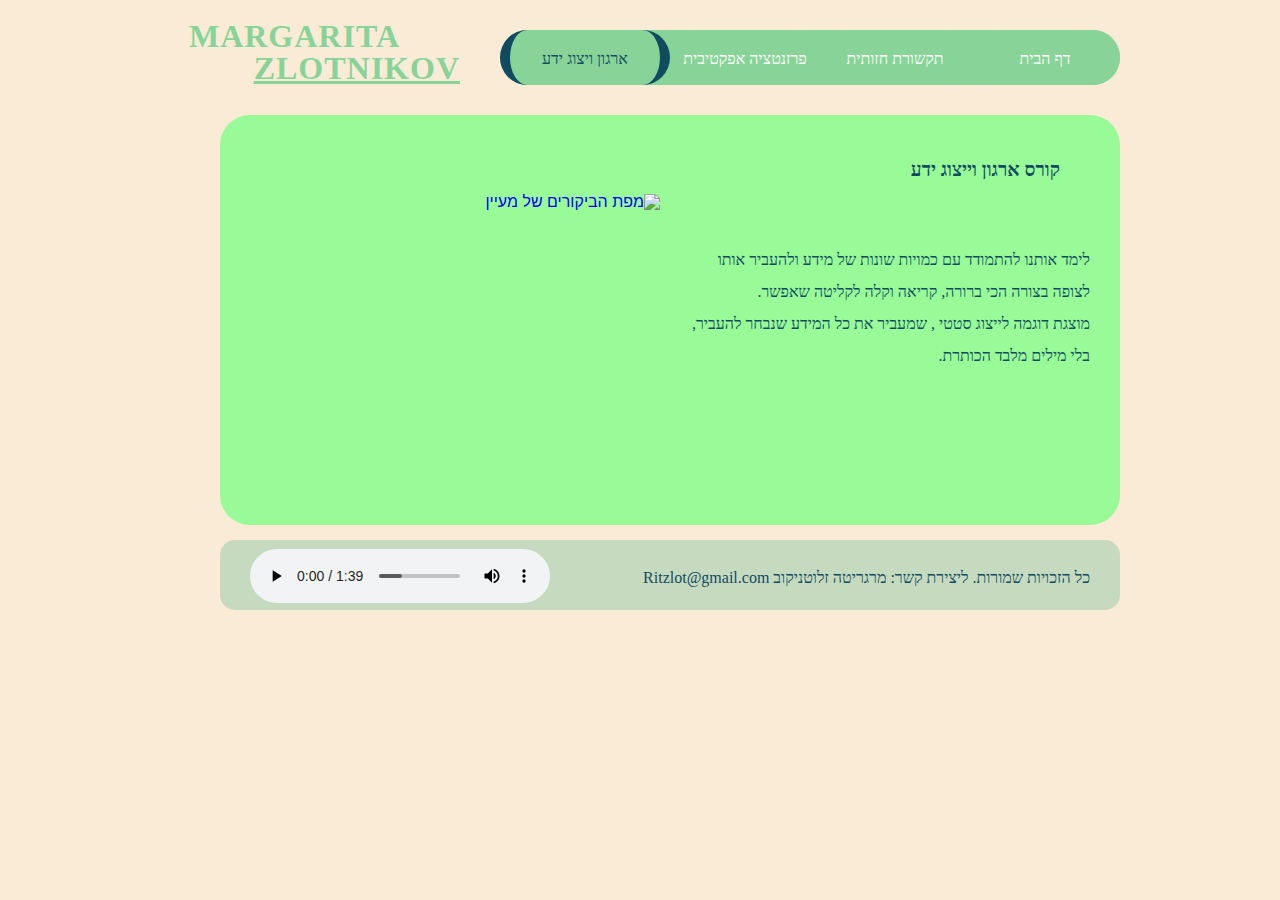
==== Portfolio_MargaritaZlotnikov/Page4.html @ 9339621f "Add files via upload" ====
﻿<!DOCTYPE html>
<html lang="he">
<head>
    <meta charset="utf-8" />
    <title>מרגריטה זלוטניקוב - ארגון ויצוג ידע</title>
    <meta name="description" content="תיק העבודות של מרגריטה זלוטניקוב, סטודנטית שנה א לטכנולוגיות למידה במכון הטכנולוגי חולון" />
    <meta name="keywords" content="תיק עבודות, ארגון וייצוג ידע, ייצוג סטטי, פורטפוליו, Portfolio" />
    <meta name="author" content="מרגריטה זלוטניקוב" />
    <meta name="viewport" content="width=device-width, initial-scale=1.0, user-scalable=yes">

    <!-- CSS -->
    <link href="styles/reset.css" rel="stylesheet" />
    <link href="styles/myStyle.css" rel="stylesheet" />


    <!-- Scripts -->
    <script src="jScripts/jquery-1.12.0.min.js"></script>

</head>
<body>
    <div class="container">
        <article>

            <header>


                <div class="navBG">
                    <nav>
                        <ul>
                            <li><a href="index.html">דף הבית</a></li>
                            <li><a href="Page2.html">תקשורת חזותית</a></li>
                            <li><a href="Page3.html">פרזנטציה אפקטיבית</a></li>
                            <li><a class="here" href="Page4.html">ארגון ויצוג ידע </a></li>
                        </ul>
                    </nav>
                </div>
                <div class="logoTXT">
                    <H1>
                        <span> MARGARITA </span> <br /> <span>  ZLOTNIKOV</span>
                    </H1>
                </div>
            </header>

            <section class="intro">
                <h2>    קורס ארגון וייצוג ידע </h2>

                <p>


                    לימד אותנו להתמודד עם כמויות שונות של מידע ולהעביר אותו לצופה בצורה הכי ברורה, קריאה וקלה לקליטה שאפשר.
                    <br />
                    מוצגת דוגמה לייצוג סטטי , שמעביר את כל המידע שנבחר להעביר, בלי מילים מלבד הכותרת.

                </p>
               
                
                <a href="../IMG_portf/WHO-01.png" target="_blank">
                    <img id="creatIMG" src="../IMG_portf/WHO-01.png"
                         alt="מפת הביקורים של מעיין" />
                </a>
            </section>
            
          

                <Footer>
                    <p>   כל הזכויות שמורות.   ליצירת קשר: מרגריטה זלוטניקוב Ritzlot@gmail.com</p>
                    
                    
                        <audio controls="controls">
                            <source src="Audio/Wishful_Thinking.mp3" type="audio/mpeg" />
                        </audio>
                    
                </Footer>
</article>

    </div>
</body>
</html>
---- Portfolio_MargaritaZlotnikov/styles/myStyle.css ----
body {
    direction: rtl;
    background-color: antiquewhite;
}

.container {
    margin: 0px auto;
    width: 960px;
    height: 590px;
}

/*h2, p:first-child, a, li {
    font-family: Tahoma;
    line-height: 3;
    color: #114b5f;
}*/

/*footer*/

footer {
    clear: both;
    width: 870px;
    height: 40px;
    background-color: #c6dabf;
    padding: 15px;
    position: absolute;
    top: 540px;
    -webkit-border-radius: 15px;
    border-radius: 15px;
}
    footer p {
        margin: 15px;
        font-family: Tahoma;
        color: #114b5f;
        float: right;
    }

audio {
    POSITION: absolute;
    BOTTOM: 7PX;
    LEFT: 30PX;
}


/*end of footer*/


header {
    margin-top: 30px;
}

h1 {
    width: 170px;
    float: right;
    color: #88d498;
    font-size: xx-large;
    margin: -10px 40px;
    LETTER-SPACING: 1PX;
}

    h1 span:first-child {
        padding-right: 60px;
        font-family: Agency FB;
    }

    h1 span:last-child {
        text-decoration: underline;
        font-family: Agency FB;
    }


nav ul li {
    display: inline-block;
    float: right;
}


.navBG {
    width: 620px;
    float: right;
    background-color: #88d498;
    -webkit-border-radius: 50px;
    border-radius: 50px;
}

nav, ul, li, li a {
    -webkit-border-radius: 50px;
    border-radius: 50px;
    font-family: Tahoma;
    line-height: 3;
    color: #114b5f;
}


    nav ul li a {
        display: block;
        background-color: #88d498;
        color: white;
        width: 150px;
        height: 50px;
        padding-top: 5px;
        text-decoration: none;
        text-align: center;
        
         }

        nav ul li a:hover {
            background-color: palegreen;
        }

        nav ul li a:active {
            background-color: lightseagreen;
        }

.here {
    -webkit-box-sizing: content-box;
    -moz-box-sizing: content-box;
    box-sizing: content-box;
    width: 150px;
    border-right: 10px solid #114b5f;
    border-left: 10px solid #114b5f;
    -webkit-border-radius: 30px;
    border-radius: 30px;
    -o-text-overflow: ellipsis;
    text-overflow: ellipsis;
    color: #114b5f;
}



/*end of the header*/

/*body - of the home, third and fourth pages.*/
h2 {
    clear: both;
    margin: 15px 30px;
    font-family: tahoma;
    color: #114b5f;
    font-size: larger;
}

.intro, .third {
    background-color: palegreen;
    width: 840px;
    height: 350px;
    -webkit-border-radius: 30px;
    border-radius: 30px;
    margin: 30px auto;
    padding: 30PX;
    float: right;

}

    .intro img, .intro p {
        width: 400px;
        height: 300px;
        float: right;
    }


    .intro p {
        width: 400px;
        height: 300px;
        float: right;
        padding: 50px 0px 50px 30px;
        font-family: Tahoma;
        line-height: 2;
        
        color: #114b5f;
    }

 

/*end of home page body*/



/*second page*/

.visualComm .pic {
    width: 250px;
    height: 280px;
    background-color: white;
    float: right;
    padding: 10px;
    margin: 0px 15px;
}

.visualComm img {
    width: 215px;
    height: 210px;
    margin: 15px 15px 0px 15px;
}


.visualComm .pic p {
    font-family: tahoma;
    text-align: center;
    margin-top: 5px;
    color: #114b5f;
}


.visualComm div:first-child {
    float: right;
    background-color: palegreen;
    width: 870px;
    margin: 20px 0px;
    padding-right: 30px;
    padding-bottom: 15px;
    -webkit-border-radius: 30px;
    border-radius: 30px;
    
}

    .visualComm div:first-child p {
color: #114b5f;
    font-family: tahoma;
    }
    /*end of second page*/
    .third p {
        width: 300px;
        height: 300px;
        float: right;
        padding: 50px 0px 50px 30px;
        font-family: Tahoma;
        line-height: 2;
        color: #114b5f;
    }

    .audio {
        /*clear:both;
        float:right;*/
    }
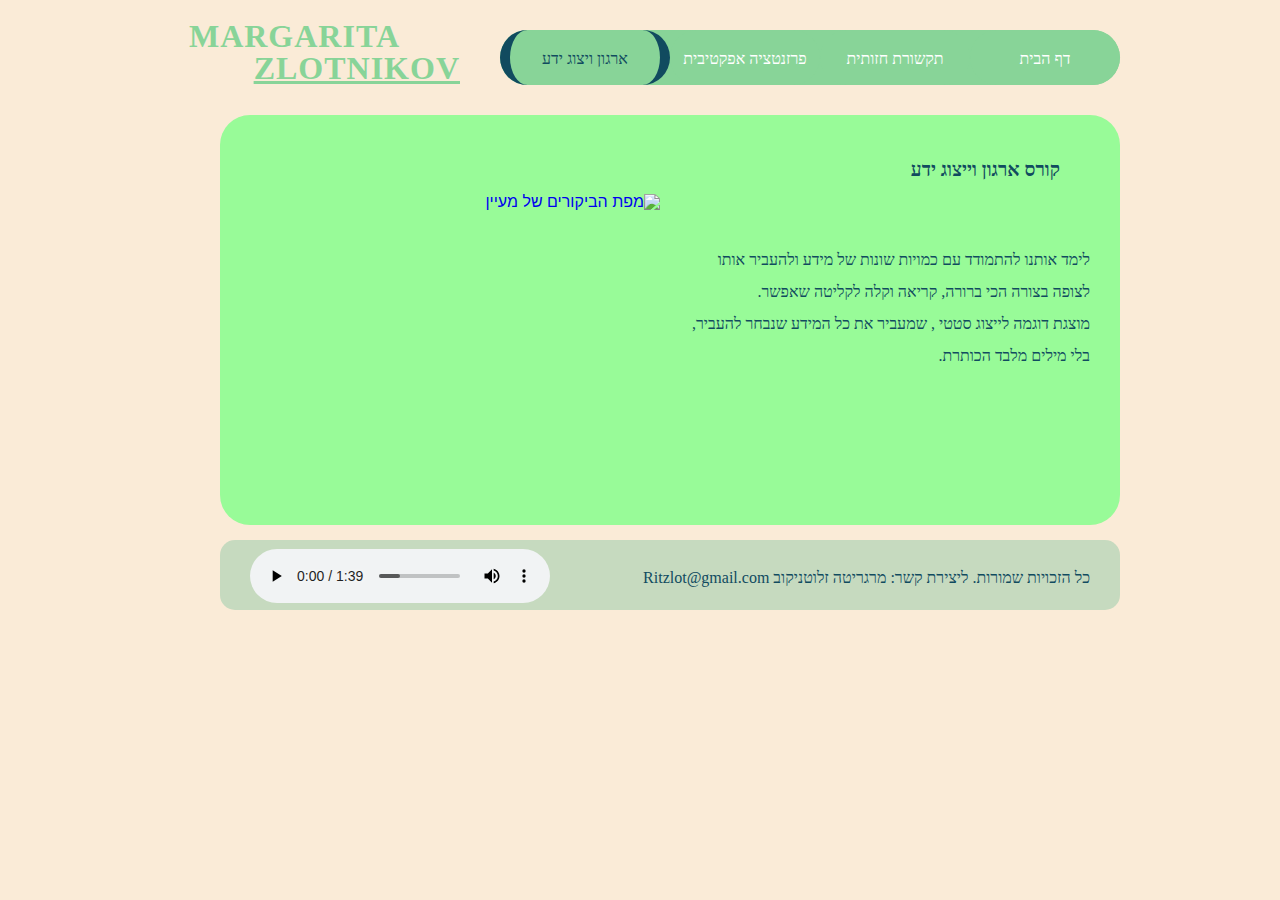
==== commit 0f1b968b: "Update Page4.html" ====
--- a/Portfolio_MargaritaZlotnikov/Page4.html
+++ b/Portfolio_MargaritaZlotnikov/Page4.html
@@ -54,7 +54,7 @@
                 </p>
                
                 
-                <a href="../IMG_portf/WHO-01.png" target="_blank">
+                <a href="../../Portfolio_MargaritaZlotnikov/IMG_portf/WHO-01.png" target="_blank">
                     <img id="creatIMG" src="../IMG_portf/WHO-01.png"
                          alt="מפת הביקורים של מעיין" />
                 </a>
@@ -75,4 +75,4 @@
 
     </div>
 </body>
-</html>+</html>
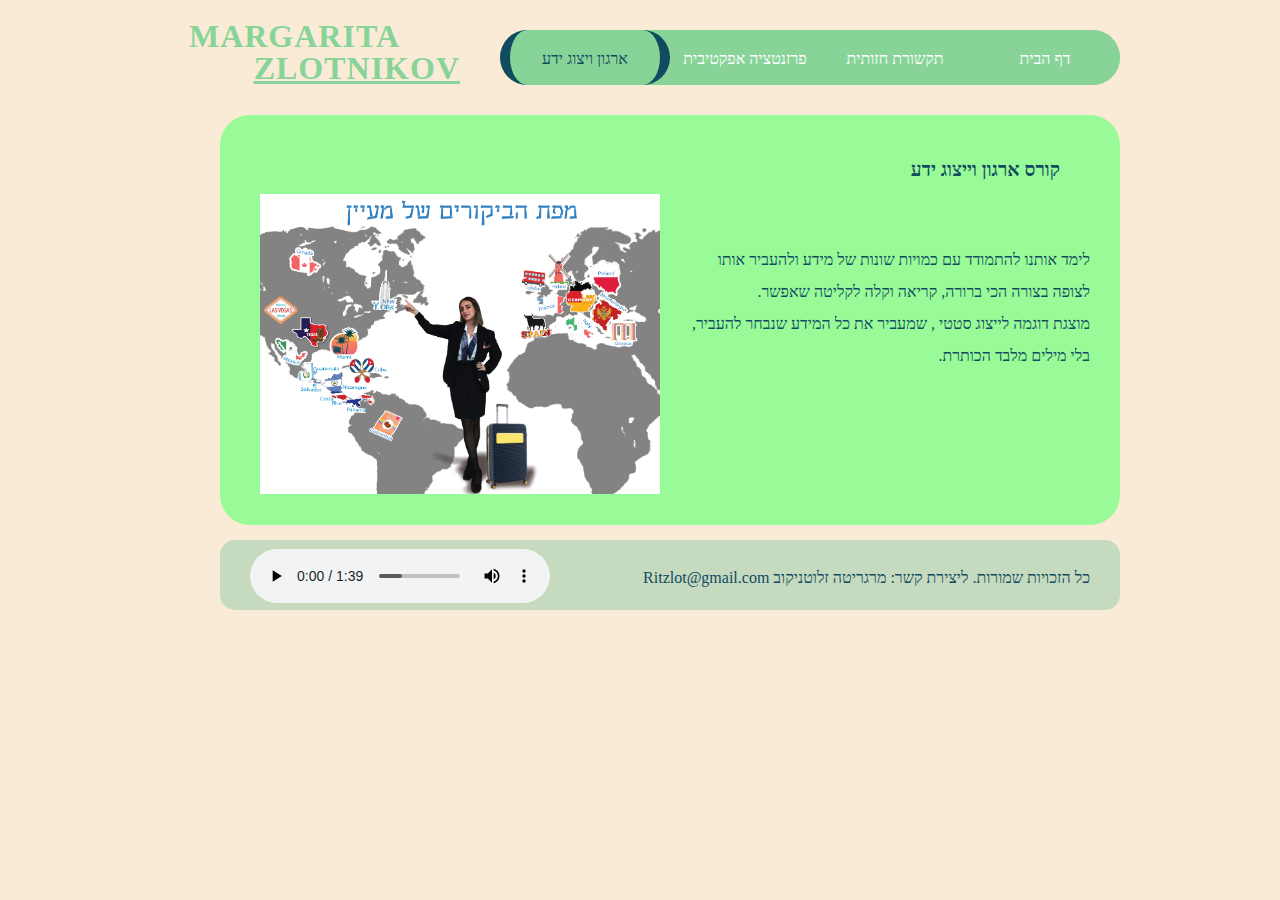
==== commit b91a6cc2: "Update Page4.html" ====
--- a/Portfolio_MargaritaZlotnikov/Page4.html
+++ b/Portfolio_MargaritaZlotnikov/Page4.html
@@ -55,7 +55,7 @@
                
                 
                 <a href="../../Portfolio_MargaritaZlotnikov/IMG_portf/WHO-01.png" target="_blank">
-                    <img id="creatIMG" src="../IMG_portf/WHO-01.png"
+                    <img id="creatIMG" src="../Portfolio_MargaritaZlotnikov/IMG_portf/WHO-01.png"
                          alt="מפת הביקורים של מעיין" />
                 </a>
             </section>
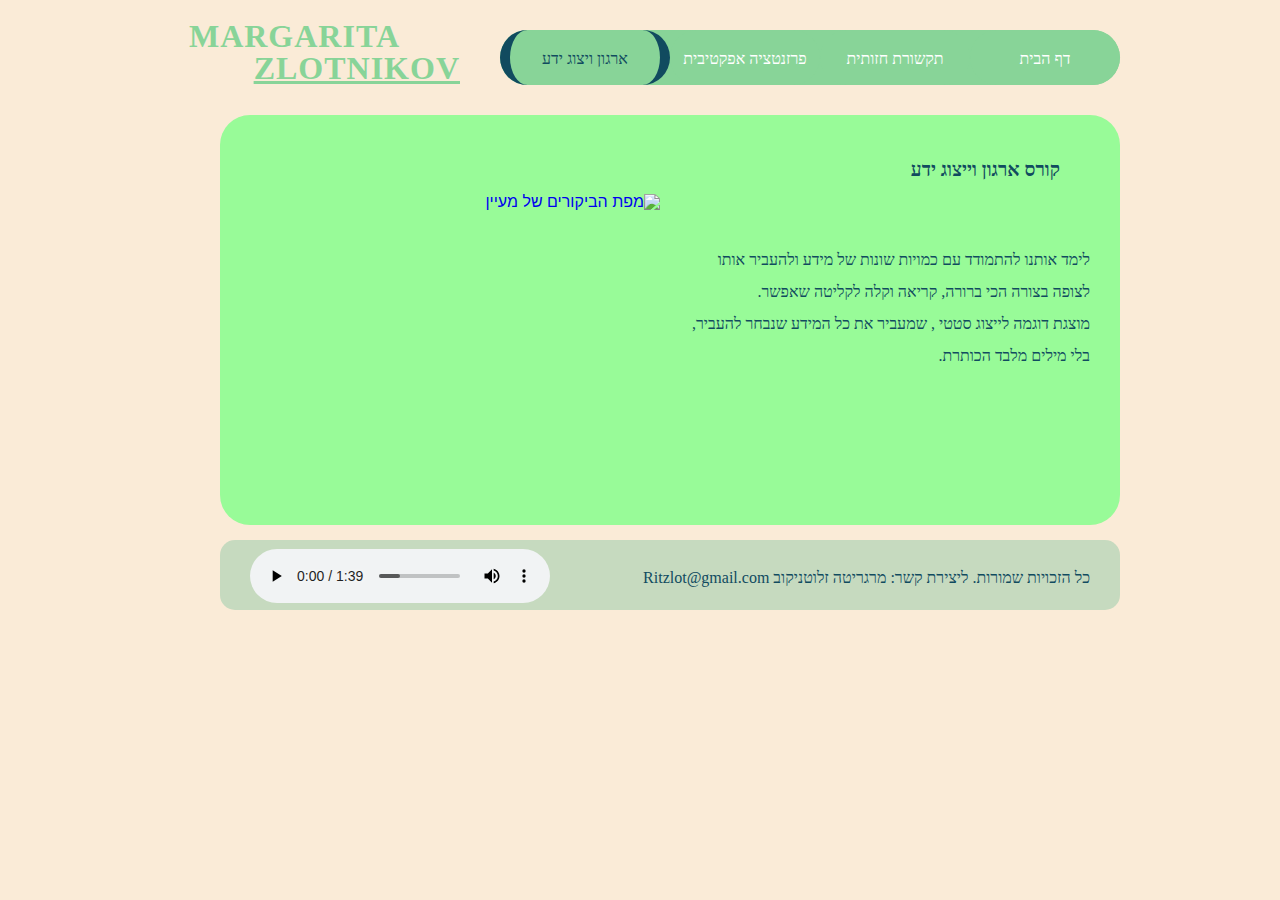
==== commit d7eb8e2a: "Update Page4.html" ====
--- a/Portfolio_MargaritaZlotnikov/Page4.html
+++ b/Portfolio_MargaritaZlotnikov/Page4.html
@@ -55,7 +55,7 @@
                
                 
                 <a href="../../Portfolio_MargaritaZlotnikov/IMG_portf/WHO-01.png" target="_blank">
-                    <img id="creatIMG" src="../Portfolio_MargaritaZlotnikov/IMG_portf/WHO-01.png"
+                    <img id="creatIMG" src="../WebDevelopmentCourse/Portfolio_MargaritaZlotnikov/IMG_portf/WHO-01.png"
                          alt="מפת הביקורים של מעיין" />
                 </a>
             </section>
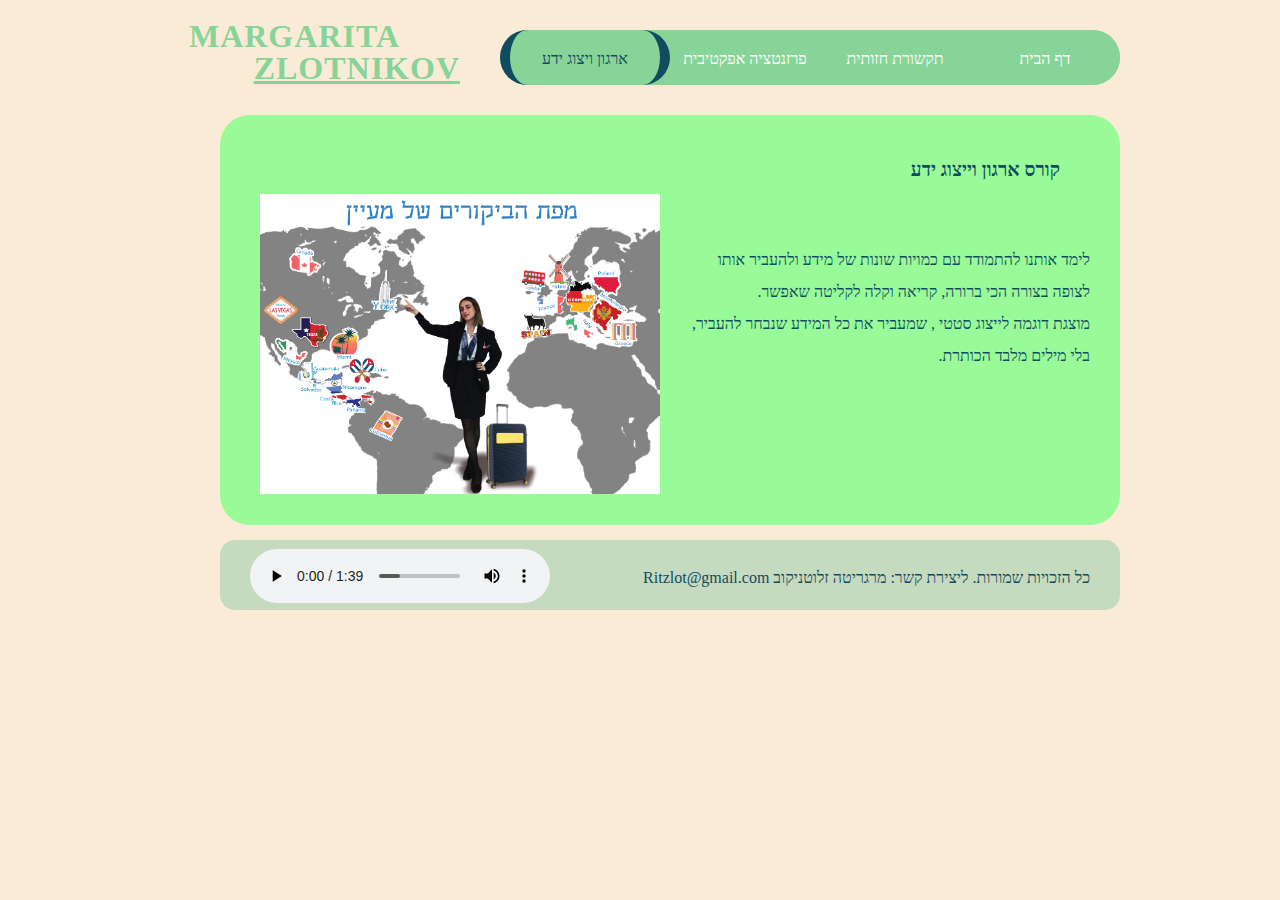
==== commit e65a53be: "Update Page4.html" ====
--- a/Portfolio_MargaritaZlotnikov/Page4.html
+++ b/Portfolio_MargaritaZlotnikov/Page4.html
@@ -54,8 +54,8 @@
                 </p>
                
                 
-                <a href="../../Portfolio_MargaritaZlotnikov/IMG_portf/WHO-01.png" target="_blank">
-                    <img id="creatIMG" src="../WebDevelopmentCourse/Portfolio_MargaritaZlotnikov/IMG_portf/WHO-01.png"
+                <a href="IMG_portf/WHO-01.png" target="_blank">
+                    <img id="creatIMG" src="IMG_portf/WHO-01.png"
                          alt="מפת הביקורים של מעיין" />
                 </a>
             </section>
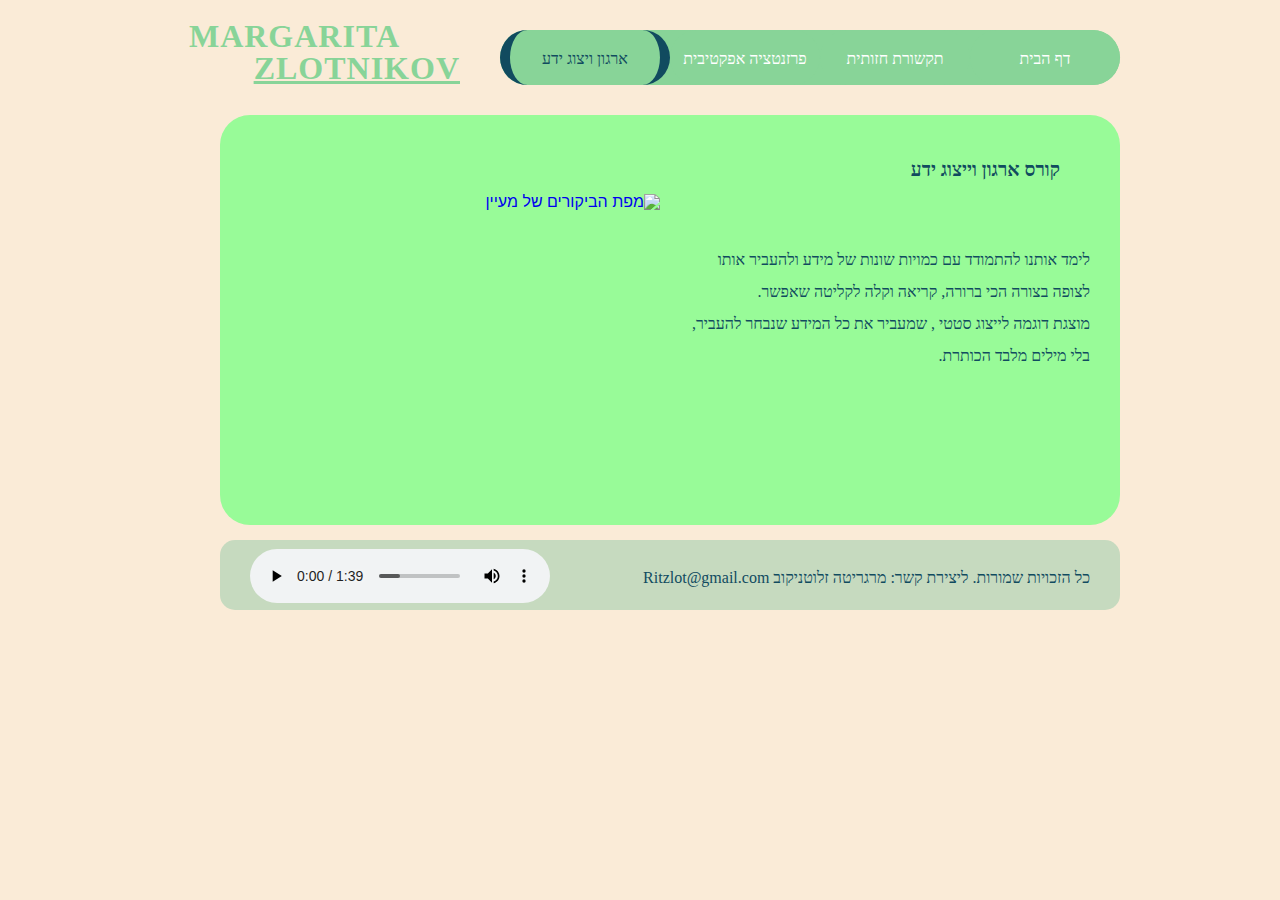
==== commit b62b0aa9: "Update Page4.html" ====
--- a/Portfolio_MargaritaZlotnikov/Page4.html
+++ b/Portfolio_MargaritaZlotnikov/Page4.html
@@ -54,8 +54,8 @@
                 </p>
                
                 
-                <a href="IMG_portf/WHO-01.png" target="_blank">
-                    <img id="creatIMG" src="IMG_portf/WHO-01.png"
+                <a href="../WebDevelopmentCourse/Portfolio_MargaritaZlotnikov/IMG_portf/WHO-01.png" target="_blank">
+                    <img id="creatIMG" src="../WebDevelopmentCourse/Portfolio_MargaritaZlotnikov/IMG_portf/WHO-01.png"
                          alt="מפת הביקורים של מעיין" />
                 </a>
             </section>
